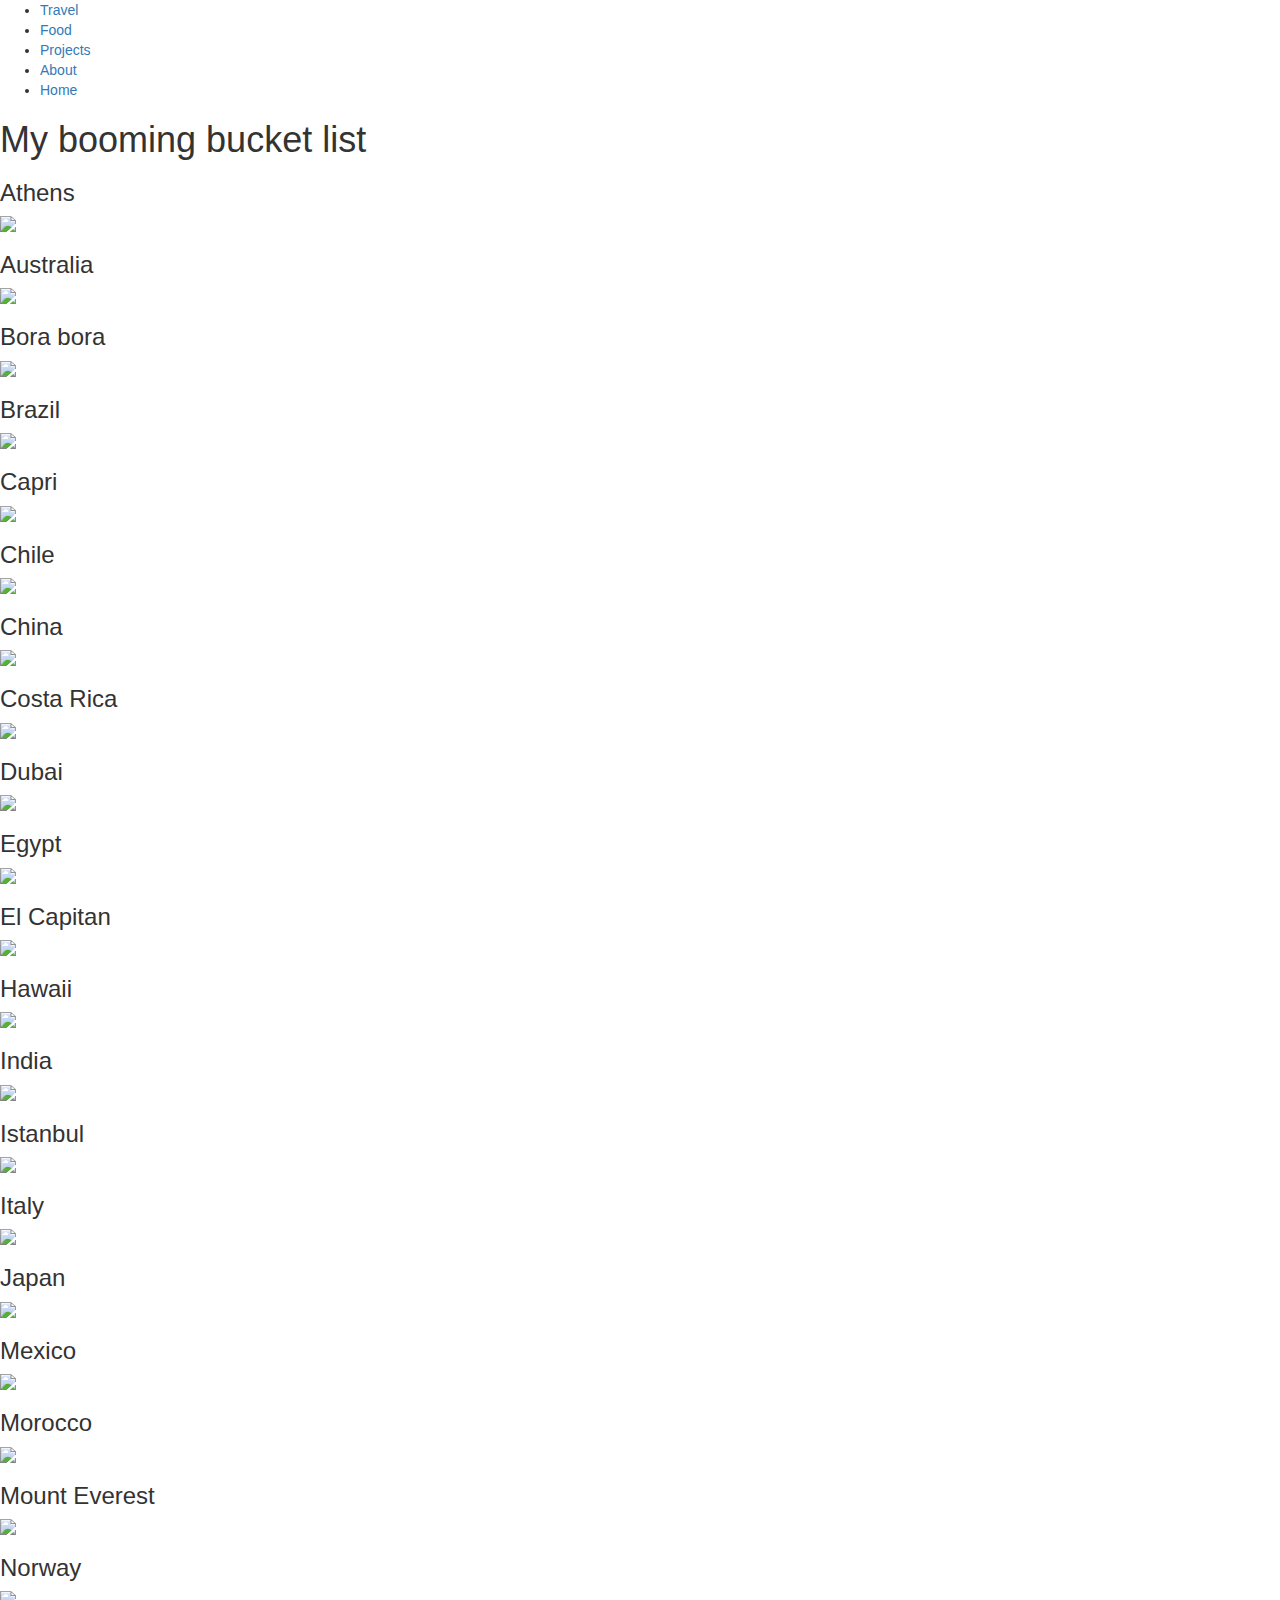
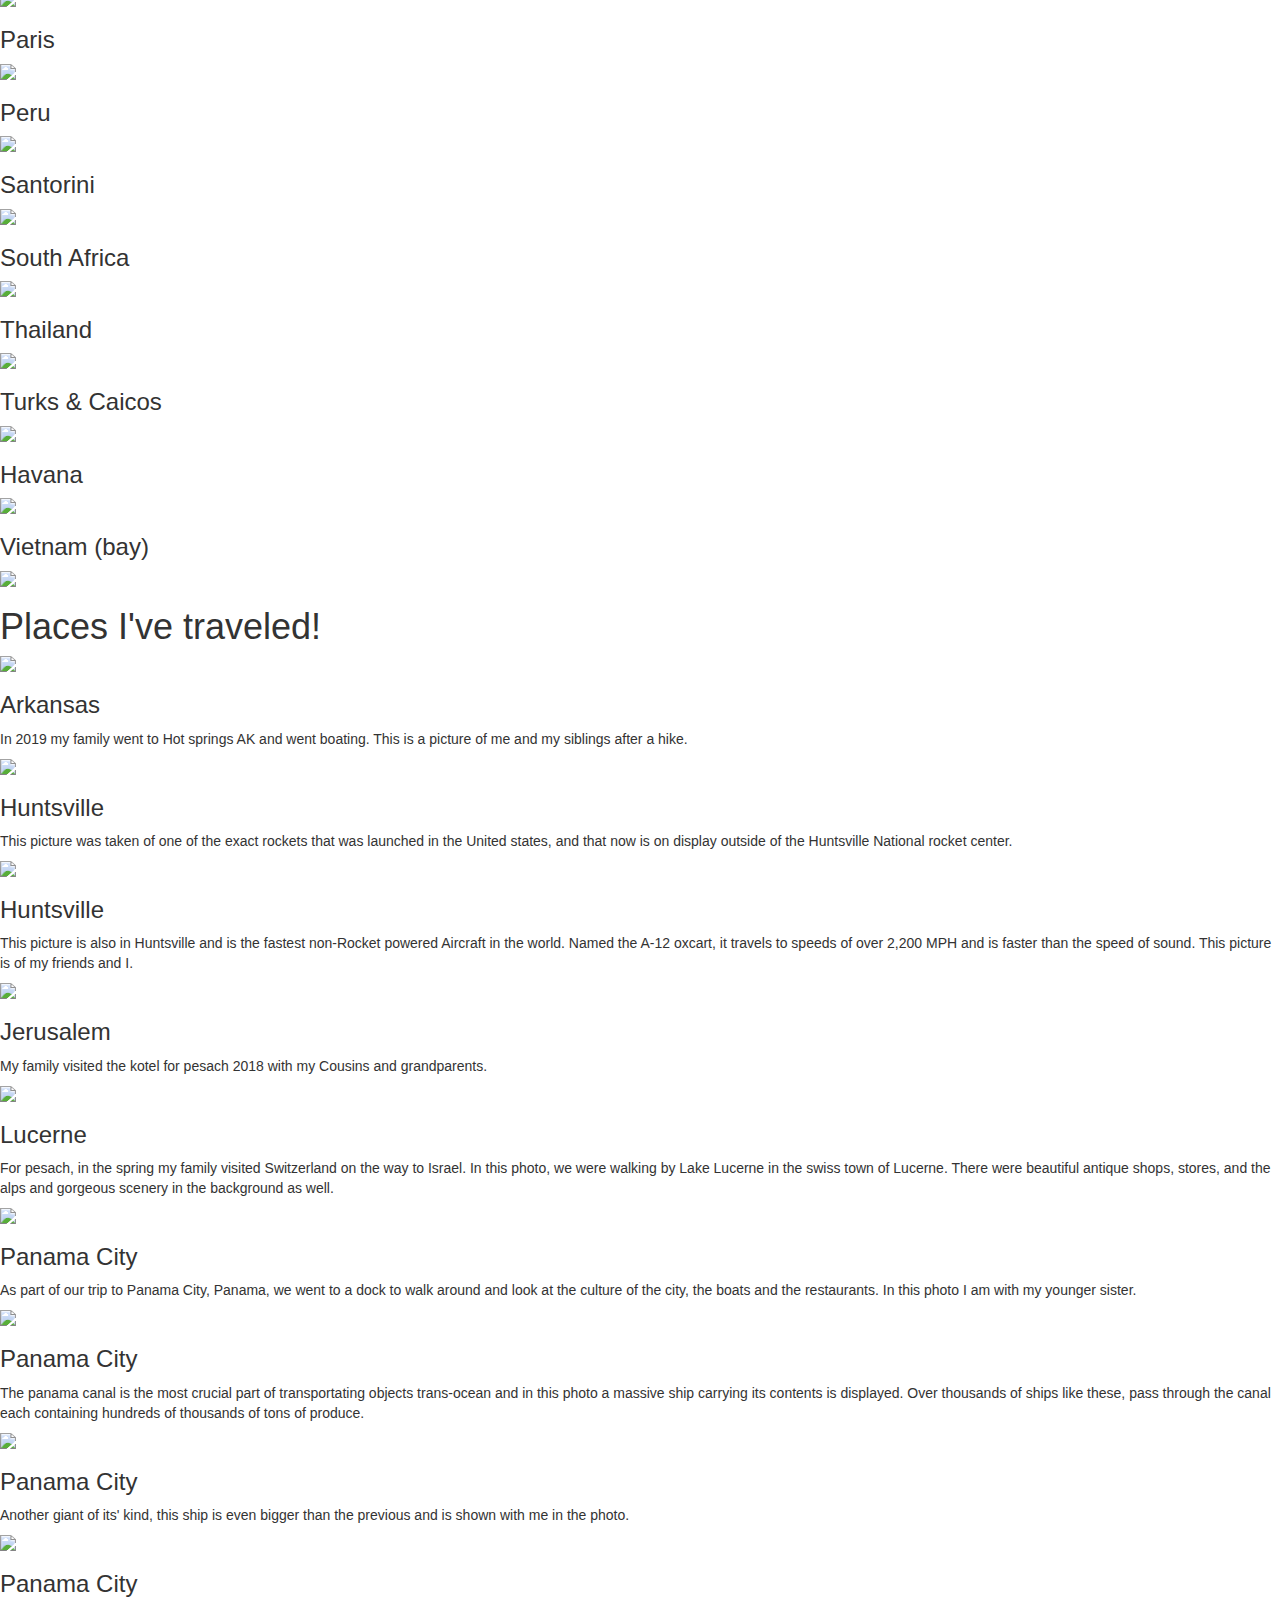
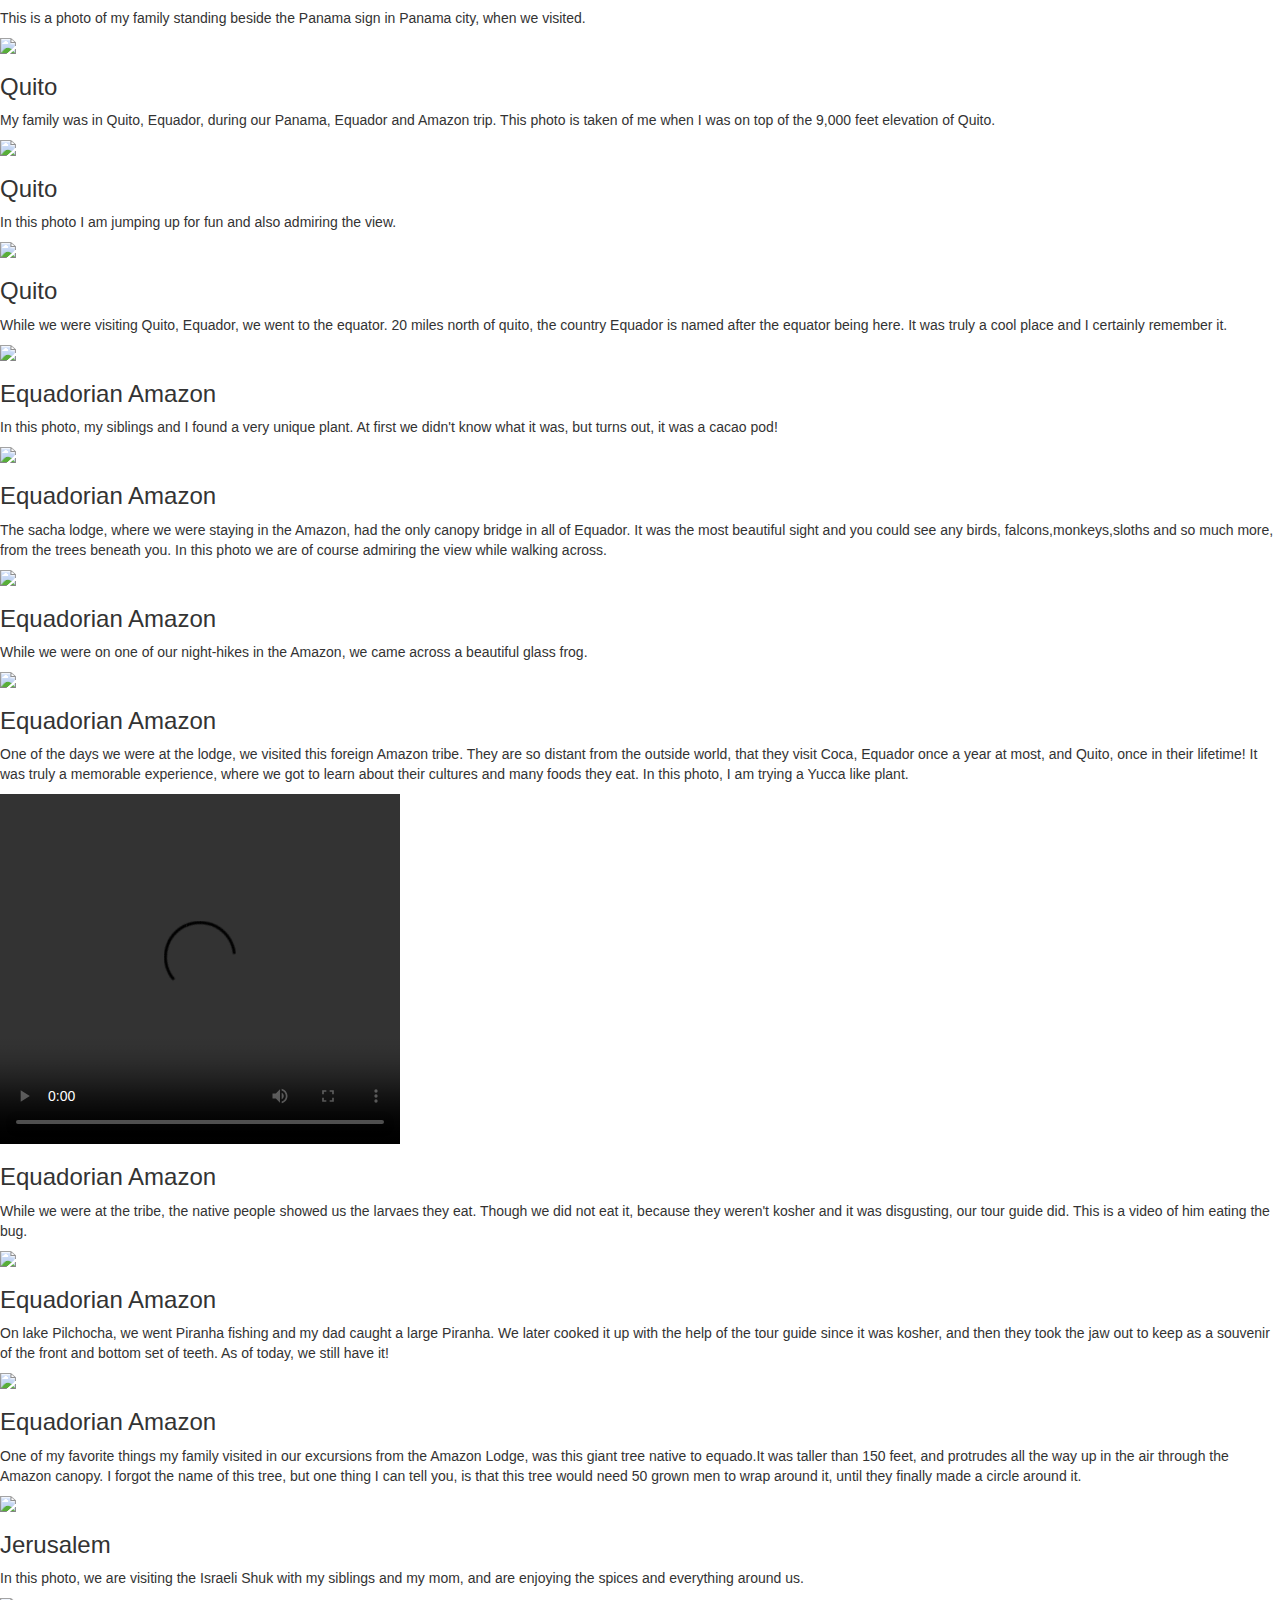
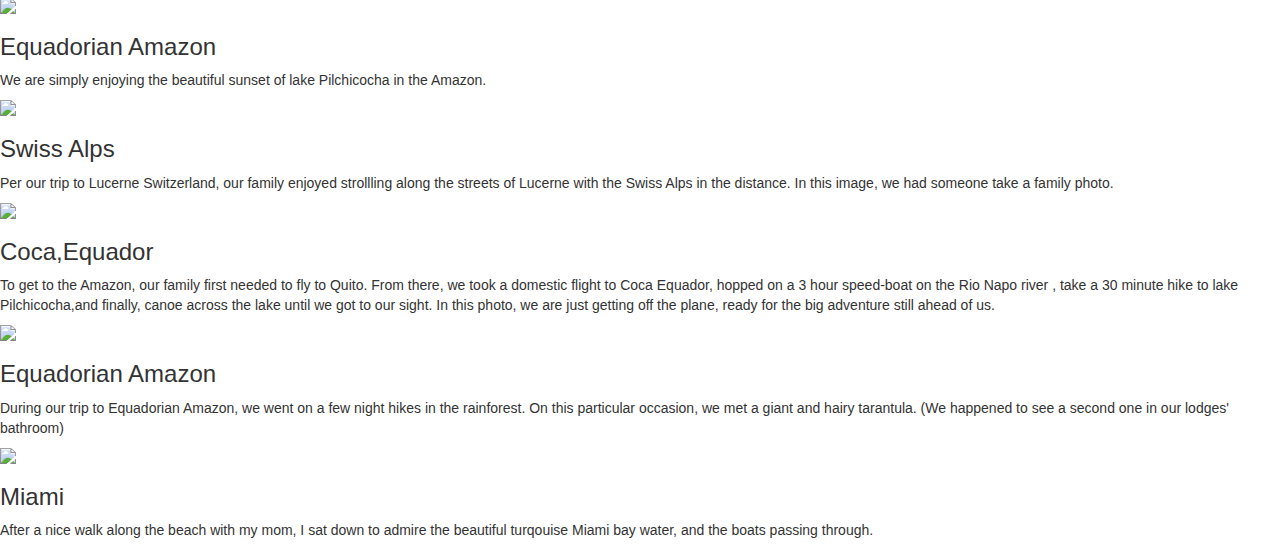
==== pages/travel.html @ 7781614e "Add files via upload" ====
<! DOCTYPE html>
<html>
<head> <title>travel</title> 

    <link rel="stylesheet" href="https://maxcdn.bootstrapcdn.com/bootstrap/3.4.1/css/bootstrap.min.css">
    <script src="https://ajax.googleapis.com/ajax/libs/jquery/3.5.1/jquery.min.js"></script>
    <script src="https://maxcdn.bootstrapcdn.com/bootstrap/3.4.1/js/bootstrap.min.js"></script>
    <link href="../css/mystyle.css" rel="stylesheet" type="text/css">
    <link rel="preconnect" href="https://fonts.gstatic.com">
    <link href="https://fonts.googleapis.com/css2?family=Patrick+Hand&display=swap" rel="stylesheet">
    <link href="https://fonts.googleapis.com/css2?family=Shadows+Into+Light&display=swap" rel="stylesheet">
</head>
<body>
    <header>
            
        <div class="nav-bar">
            <ul> 
                <li><a href="./travel.html">Travel</a></li>
                <li><a href="./food.html">Food</a></li>
                <li><a href="./projects.html">Projects</a></li>
                <li><a href="./about.html">About</a></li>
                <li><a href="../index.html">Home</a></li>

            </ul>
        </div>
     </header> 
    <div class="mytitle">
        <h1>My booming bucket list</h1>
    </div>
    
    <div class="travel-item">
        <div class="travel-sub-item">
            <h3 class="travel-title">Athens</h3>
            <img src="../img/athens.jpeg"/> 
        </div>
        <div class="travel-sub-item">
            <h3 class="travel-title">Australia</h3>
            <img src="../img/australia.jpg"/>
        </div>
    </div>
    
     
    
     <div class="travel-item">
        <div class="travel-sub-item">
            <h3 class="travel-title">Bora bora</h3>
            <img src="../img/Bora bora.jpg"/>
        </div>
        <div class="travel-sub-item">
            <h3 class="travel-title">Brazil</h3>
            <img src="../img/brazil.jpg"/>
        </div>
    </div>
    
     <div class="travel-item">
        <div class="travel-sub-item">
            <h3 class="travel-title">Capri</h3>
            <img src="../img/capri.jpg"/>
        </div>
        <div class="travel-sub-item">
            <h3 class="travel-title">Chile</h3>
            <img src="../img/chile.jpg"/>
        </div>
    </div>
    
     <div class="travel-item">
        <div class="travel-sub-item">
            <h3 class="travel-title">China</h3>
            <img src="../img/china.jpg"/>
        </div>
        <div class="travel-sub-item">
            <h3 class="travel-title">Costa Rica</h3>
            <img src="../img/costa rica.jpg"/>
        </div>
    </div>
    
     <div class="travel-item">
        <div class="travel-sub-item">
            <h3 class="travel-title">Dubai</h3>
            <img src="../img/dubai.jpg"/>
        </div>
        <div class="travel-sub-item">
            <h3 class="travel-title">Egypt</h3>
            <img src="../img/egypt.jpeg"/>
        </div>
    </div>
    
     <div class="travel-item">
        <div class="travel-sub-item">
            <h3 class="travel-title">El Capitan</h3>
            <img src="../img/el capitan.jpg"/>
        </div>
        <div class="travel-sub-item">
            <h3 class="travel-title">Hawaii</h3>
            <img src="../img/hawaii.jpeg"/>
        </div>
    </div>
    
     <div class="travel-item">
        <div class="travel-sub-item">
            <h3 class="travel-title">India</h3>
            <img src="../img/india.jpg"/>
        </div>
        <div class="travel-sub-item">
            <h3 class="travel-title">Istanbul</h3>
            <img src="../img/istanbul.jpg"/>
        </div>
    </div>
    
     <div class="travel-item">
        <div class="travel-sub-item">
            <h3 class="travel-title">Italy</h3>
            <img src="../img/italy.jpg"/>
        </div>
        <div class="travel-sub-item">
            <h3 class="travel-title">Japan</h3>
            <img src="../img/japan.jpg"/>
        </div>
    </div>
    
     <div class="travel-item">
        <div class="travel-sub-item">
            <h3 class="travel-title">Mexico</h3>
            <img src="../img/mexico.jpeg"/>
        </div>
        <div class="travel-sub-item">
            <h3 class="travel-title">Morocco</h3>
            <img src="../img/morocco.jpg"/>
        </div>
    </div>
    
     <div class="travel-item">
        <div class="travel-sub-item">
            <h3 class="travel-title">Mount Everest</h3>
            <img src="../img/Mounteverest.jpg"/>
        </div>
        <div class="travel-sub-item">
            <h3 class="travel-title">Norway</h3>
            <img src="../img/norway.jpeg"/>
        </div>
    </div>
    
    
     <div class="travel-item">
        <div class="travel-sub-item">
            <h3 class="travel-title">Paris</h3>
            <img src="../img/paris.jpg"/>
        </div>
        <div class="travel-sub-item">
            <h3 class="travel-title">Peru</h3>
            <img src="../img/peru.jpeg"/>
        </div>
    </div>
    
     <div class="travel-item">
        <div class="travel-sub-item">
            <h3 class="travel-title">Santorini</h3>
            <img src="../img/santorini.jpg"/>
        </div>
        <div class="travel-sub-item">
            <h3 class="travel-title">South Africa</h3>
            <img src="../img/south africa.jpg"/>
        </div>
    </div>
    
    
     <div class="travel-item">
        <div class="travel-sub-item">
            <h3 class="travel-title">Thailand</h3>
            <img src="../img/thailand.jpg"/>
        </div>
        <div class="travel-sub-item">
            <h3 class="travel-title">Turks & Caicos</h3>
            <img src="../img/turksandcaicos.jpg"/>
        </div>
    </div>
    
     <div class="travel-item">
        <div class="travel-sub-item">
            <h3 class="travel-title">Havana</h3>
            <img src="../img/havana.jpg"/>
        </div>
        <div class="travel-sub-item">
            <h3 class="travel-title">Vietnam (bay)</h3>
            <img src="../img/vietnam bay.jpg"/>
        </div>
    </div>
    <div class= "mytitle">
        <h1>Places I've traveled!</h1>
    </div>
    <div class="visited-item">
        <img src="../img/hotsprings.jpg"/>
        <h3 class="visited-title" style="left: 71%;">Arkansas</h3>
        <p class="visited-description">In 2019 my family went to Hot springs AK and went boating. This is a picture of me and my siblings after a hike.</p>
        
    </div>
    <div class="visited-item">
        <img src="../img/huntsville.jpg"/>
        <h3 class="visited-title">Huntsville</h3>
        <p class="visited-description">This picture was taken of one of the exact rockets that was launched in the United states, and that now is on display outside of the Huntsville National rocket center.</p>
        
    </div>
     <div class="visited-item">
        <img src="../img/huntsville2.jpg"/>
        <h3 class="visited-title" style="left: 71%;">Huntsville</h3>
        <p class="visited-description">This picture is also in Huntsville and is the fastest non-Rocket powered Aircraft in the world. Named the A-12 oxcart, it travels to speeds of over 2,200 MPH and is faster than the speed of sound. This picture is of my friends and I.   </p>
        
    </div>
    <div class="visited-item">
        <img src="../img/kotel.jpg"/>
        <h3 class="visited-title" style="left: 71%;">Jerusalem</h3>
        <p class="visited-description">My family visited the kotel for pesach 2018 with my Cousins and grandparents. </p>
        
    </div>
     <div class="visited-item">
        <img src="../img/lakelucerne.jpg"/>
        <h3 class="visited-title" style="left: 73.5%;">Lucerne</h3>
        <p class="visited-description">For pesach, in the spring my family visited Switzerland on the way to Israel. In this photo, we were walking by Lake Lucerne in the swiss town of Lucerne. There were beautiful antique shops, stores, and the alps and gorgeous scenery in the background as well.</p>
        
    </div>
    <div class="visited-item">
        <img src="../img/panama.jpg"/>
        <h3 class="visited-title" style="left: 69.5%;">Panama City</h3>
        <p class="visited-description">As part of our trip to Panama City, Panama, we went to a dock to walk around and look at the culture of the city, the boats and the restaurants. In this photo I am with my younger sister. </p>
        
    </div>
     <div class="visited-item">
        <img src="../img/panamacanal.jpg"/>
        <h3 class="visited-title">Panama City</h3>
        <p class="visited-description">The panama canal is the most crucial part of transportating objects trans-ocean and in this photo a massive ship carrying its contents is displayed. Over thousands of ships like these, pass through the canal each containing hundreds of thousands of tons of produce.</p>
        
    </div>
    <div class="visited-item">
        <img src="../img/panamacanal1.jpg"/>
        <h3 class="visited-title" style="left: 71%;">Panama City</h3>
        <p class="visited-description">Another giant of its' kind, this ship is even bigger than the previous and is shown with me in the photo.</p>
        
    </div>
     
    <div class="visited-item">
        <img src="../img/panamasign.jpg"/>
        <h3 class="visited-title" style="left: 70%;">Panama City</h3>
        <p class="visited-description">This is a photo of my family standing beside the Panama sign in Panama city,  when we visited.</p>
        
    </div>
     <div class="visited-item">
        <img src="../img/quito1.jpg"/>
        <h3 class="visited-title" style="left: 64%;">Quito</h3>
        <p class="visited-description">My family was in Quito, Equador, during our Panama, Equador and Amazon trip. This photo is taken of me when I was on top of the 9,000 feet elevation of Quito.  </p>
        
    </div>
    <div class="visited-item">
        <img src="../img/quito2.jpg"/>
        <h3 class="visited-title" style="left: 72%;">Quito</h3>
        <p class="visited-description">In this photo I am jumping up for fun and also admiring the view. </p>
        
    </div>
     <div class="visited-item">
        <img src="../img/quitoequador.jpg"/>
        <h3 class="visited-title"  style= "left: 64%; top: 20%;">Quito</h3>
        <p class="visited-description">While we were visiting Quito, Equador, we went to the equator. 20 miles north of quito, the country Equador is named after the equator being here. It was truly a cool place and I certainly remember it.   </p>
        
    </div>
    <div class="visited-item">
        <img src="../img/sachalodge.jpg"/>
        <h3 class="visited-title" style="left: 54%;">Equadorian Amazon</h3>
        <p class="visited-description">In this photo, my siblings and I found a very unique plant. At first we didn't know what it was, but turns out, it was a cacao pod!</p>
        
    </div>
     <div class="visited-item">
        <img src="../img/sachalodge200.jpg"/>
        <h3 class="visited-title"style="left: 63.5%;">Equadorian Amazon</h3>
        <p class="visited-description">The sacha lodge, where we were staying in the Amazon, had the only canopy bridge in all of Equador. It was the most beautiful sight and you could see any birds, falcons,monkeys,sloths and so much more, from the trees beneath you. In this photo we are of course admiring the view while walking across.</p>
        
    </div>
    <div class="visited-item">
        <img src="../img/sachalodge1.jpg"/>
        <h3 class="visited-title" style= "left: 58%;">Equadorian Amazon</h3>
        <p class="visited-description">While we were on one of our night-hikes in the Amazon, we came across a beautiful glass frog.</p>
        
    </div>
     <div class="visited-item">
        <img src="../img/sachalodge2.jpg"/>
        <h3 class="visited-title" style="left: 51%;">Equadorian Amazon</h3>
        <p class="visited-description">One of the days we were at the lodge, we visited this foreign Amazon tribe. They are so distant from the outside world, that they visit Coca, Equador once a year at most, and Quito, once in their lifetime! It was truly a memorable experience, where we got to learn about their cultures and many foods they eat. In this photo, I am trying a Yucca like plant.</p>
         
        
    </div>
    <div class="visited-item">
       <video width="500" height="350" controls style="padding-right: 100px;">
          <source src="../img/bug.mp4" type="video/mp4" >
        </video>
        <h3 class="visited-title-video" style="left: 47%;">Equadorian Amazon</h3>
        <p class="visited-description-video">While we were at the tribe, the native people showed us the larvaes they eat. Though we did not eat it, because they weren't kosher and it was disgusting, our tour guide did. This is a video of him eating the bug. </p>
         
        
    </div>
    <div class="visited-item">
        <img src="../img/sachalodge3.jpg"/>
        <h3 class="visited-title" style="left: 51%;">Equadorian Amazon</h3>
        <p class="visited-description">On lake Pilchocha, we went Piranha fishing and my dad caught a large Piranha. We later cooked it up with the help of the tour guide since it was kosher, and then they took the jaw out to keep as a souvenir of the front and bottom set of teeth. As of today, we still have it! </p>
        
    </div>
    
    <div class="visited-item">
        <img src="../img/sachalodge4.jpg"/>
        <h3 class="visited-title" style="left: 63%; top: 20%;">Equadorian Amazon</h3>
        <p class="visited-description"> One of my favorite things my family visited in our excursions from the Amazon Lodge, was this giant tree native to equado.It was taller than 150 feet, and protrudes all the way up in the air through the Amazon canopy. I forgot the name of this tree, but one thing I can tell you, is that this tree would need 50 grown men  to wrap around it, until they finally made a circle around it. </p>
        
    </div>
     <div class="visited-item">
        <img src="../img/shuk.jpg"/>
        <h3 class="visited-title">Jerusalem</h3>
        <p class="visited-description">In this photo, we are visiting the Israeli Shuk with my siblings and my mom, and are enjoying the spices and everything around us.</p>
        
    </div>
    
    <div class="visited-item">
        <img src="../img/sunset.jpg"/>
        <h3 class="visited-title">Equadorian Amazon</h3>
        <p class="visited-description">We are simply enjoying the beautiful sunset of lake Pilchicocha in the Amazon. </p>
        
    </div>
    
   
        
   
     <div class="visited-item">
        <img src="../img/swtizerland1.jpg"/>
        <h3 class="visited-title">Swiss Alps</h3>
        <p class="visited-description">Per our trip to Lucerne Switzerland, our family enjoyed strollling along the streets of Lucerne with the Swiss Alps in the distance. In this image, we had someone take a family photo.</p>
        
    </div>
    
    <div class="visited-item">
        <img src="../img/tameplane.jpg"/>
        <h3 class="visited-title" style="left: 68%; top: 20%;" >Coca,Equador</h3>
        <p class="visited-description">To get to the Amazon, our family first needed to fly to Quito. From there, we took a domestic flight to Coca Equador, hopped on a 3 hour speed-boat on the Rio Napo river , take a 30 minute hike to lake Pilchicocha,and finally, canoe across the lake until we got to our sight. In this photo, we are just getting off the plane, ready for the big adventure still ahead of us. </p>
        
    </div>
    
    <div class="visited-item">
        <img src="../img/tarantula.jpg"/>
        <h3 class="visited-title" style="left: 52%; ">Equadorian Amazon</h3>
        <p class="visited-description">During our trip to Equadorian Amazon, we went on a few night hikes in the rainforest. On this particular occasion, we met a giant and hairy tarantula. (We happened to see a second one in our lodges' bathroom) </p>
        
    </div>
        <div class="visited-item">
        <img src="../img/miami bay.png"/>
        <h3 class="visited-title" style="left: 65%;" >Miami</h3>
        <p class="visited-description">After a nice walk along the beach with my mom, I sat down to admire the beautiful turqouise Miami bay water, and the boats passing through.</p>
        
    </div>
    
           
        
                          
    
        
    
</body>
</html>
---- css/mystyle.css ----

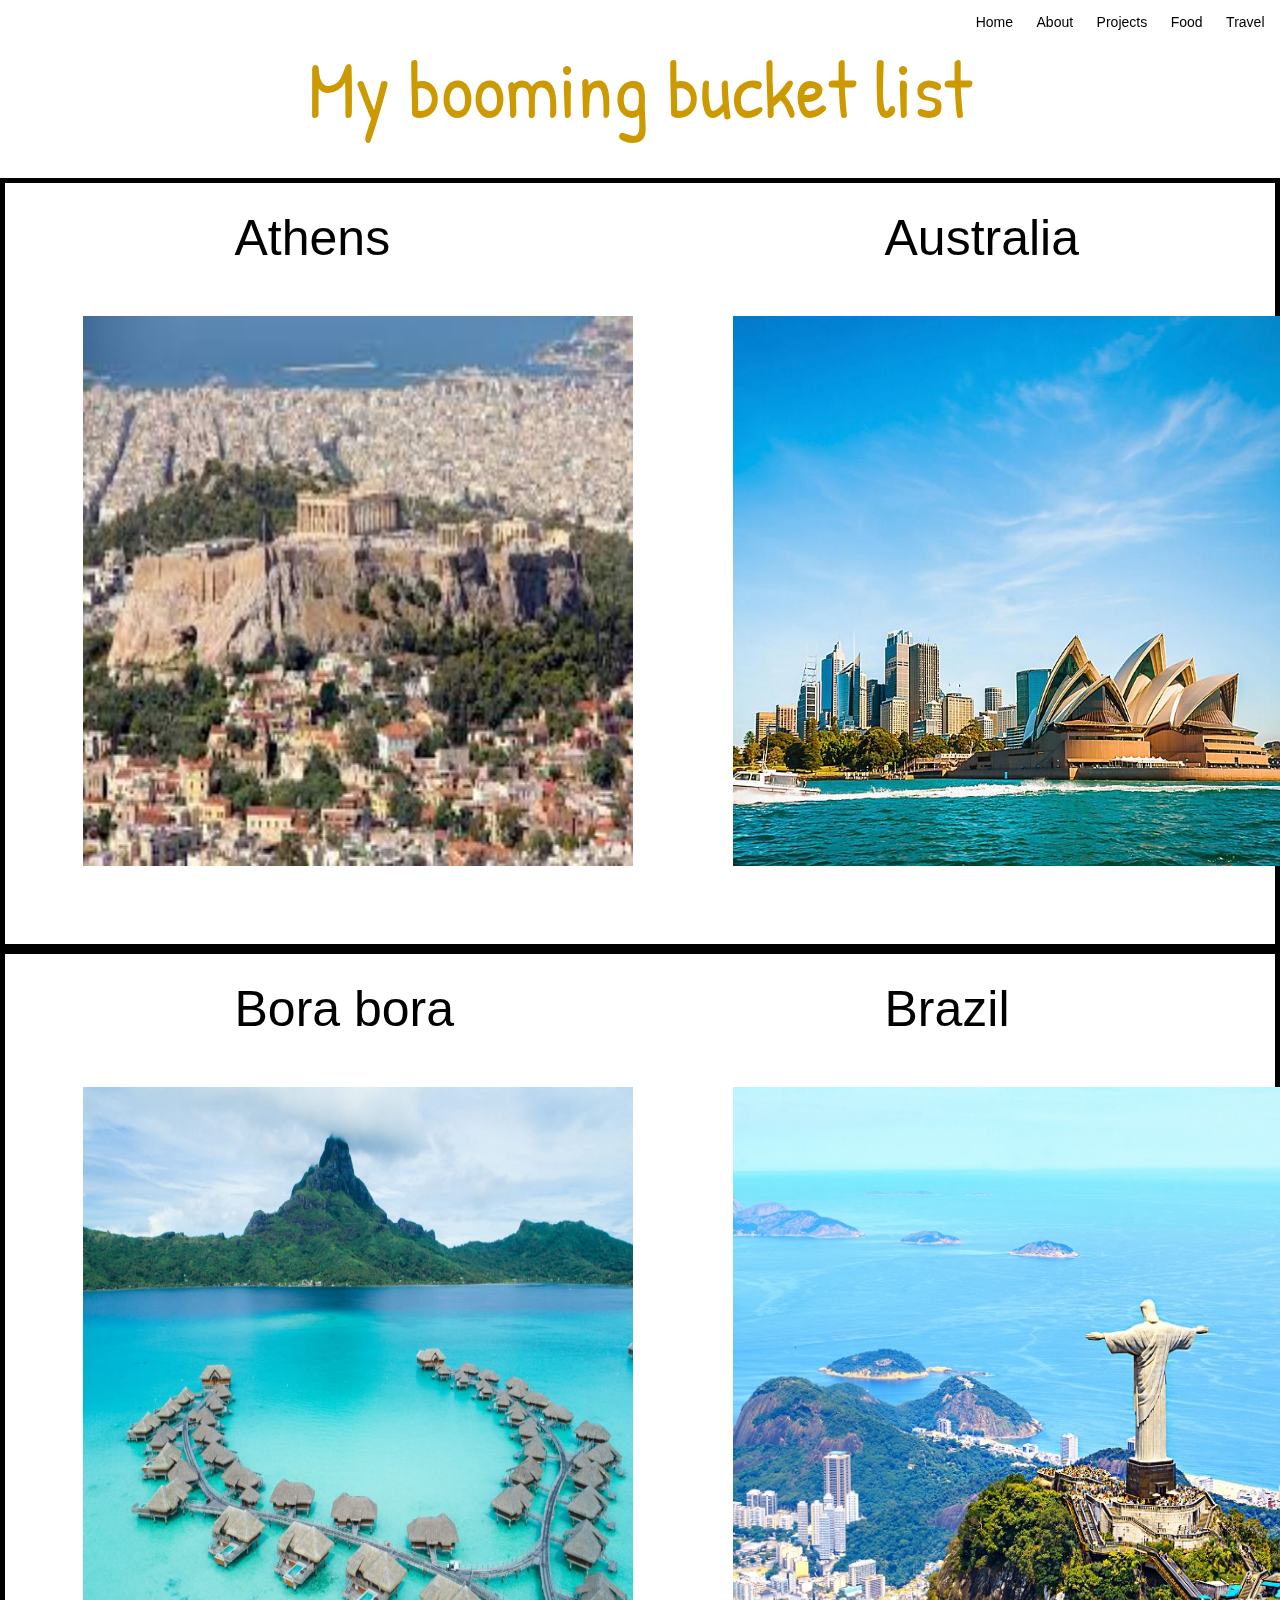
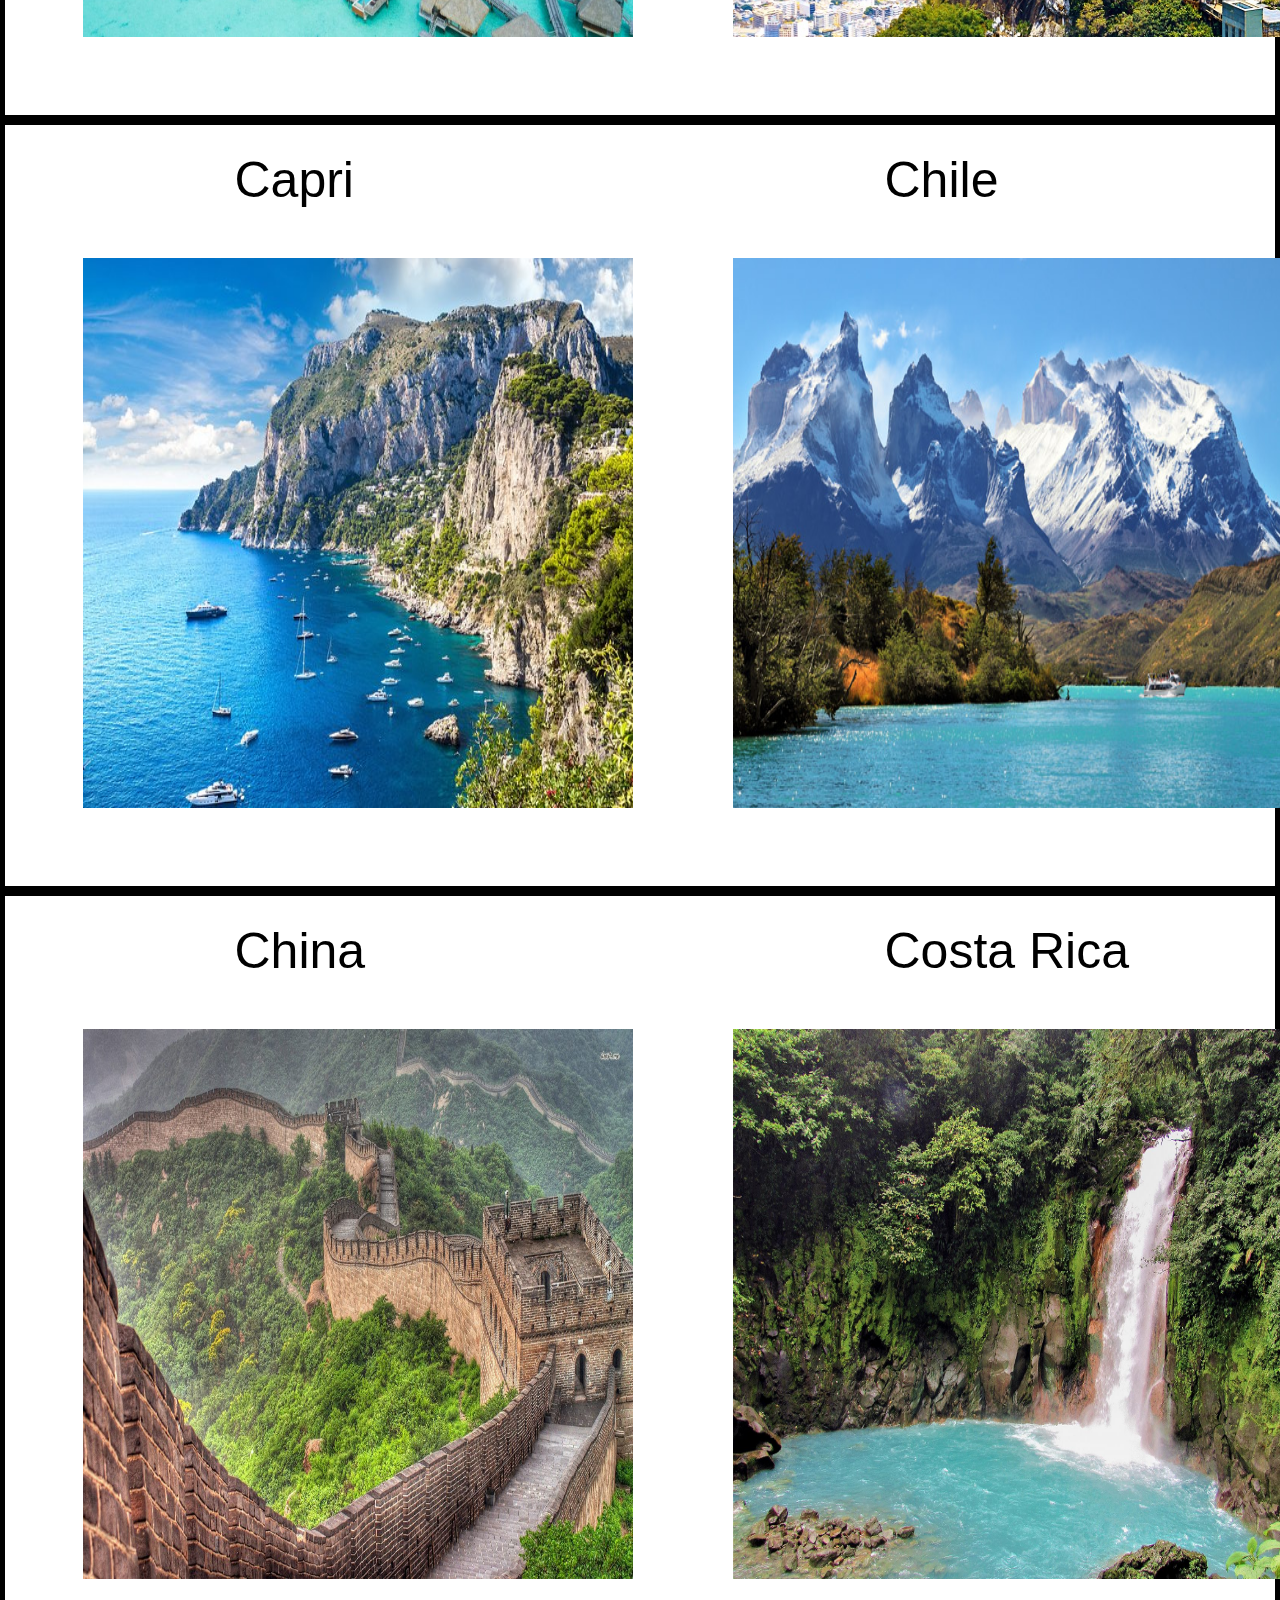
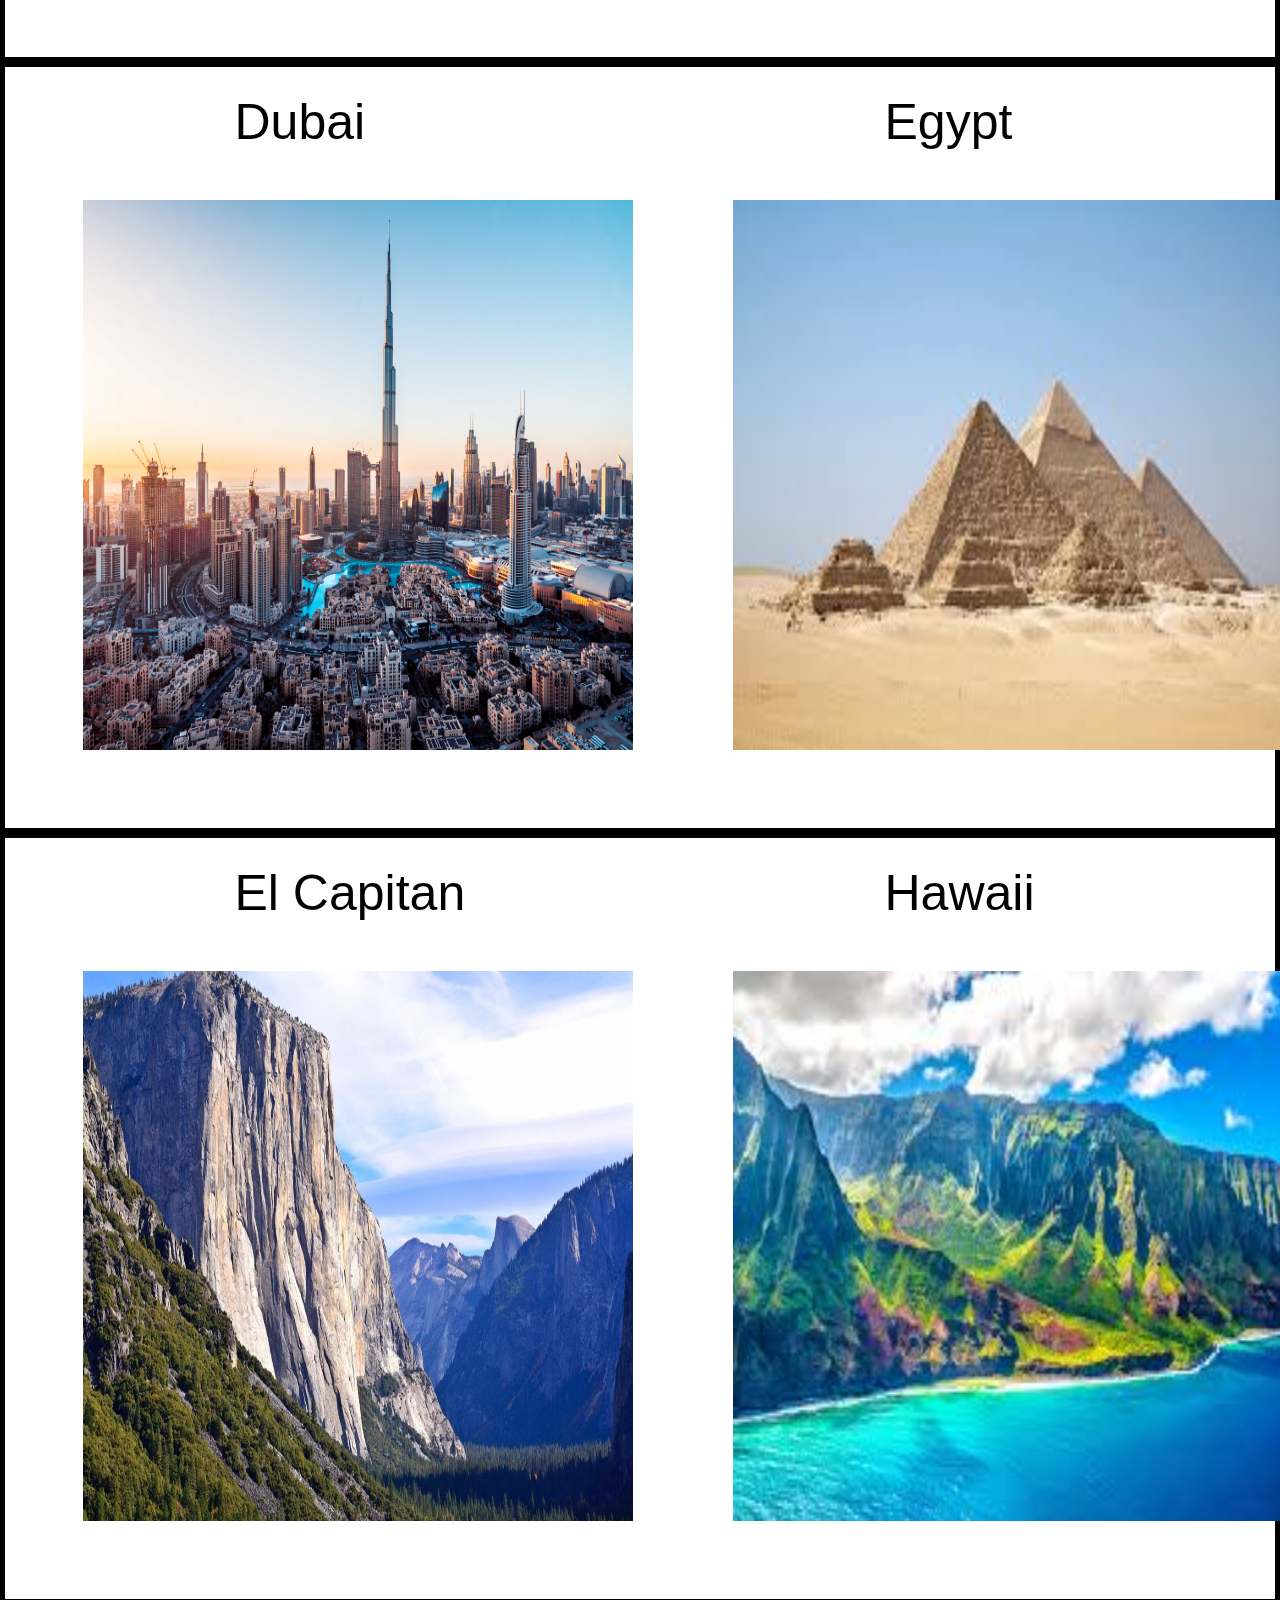
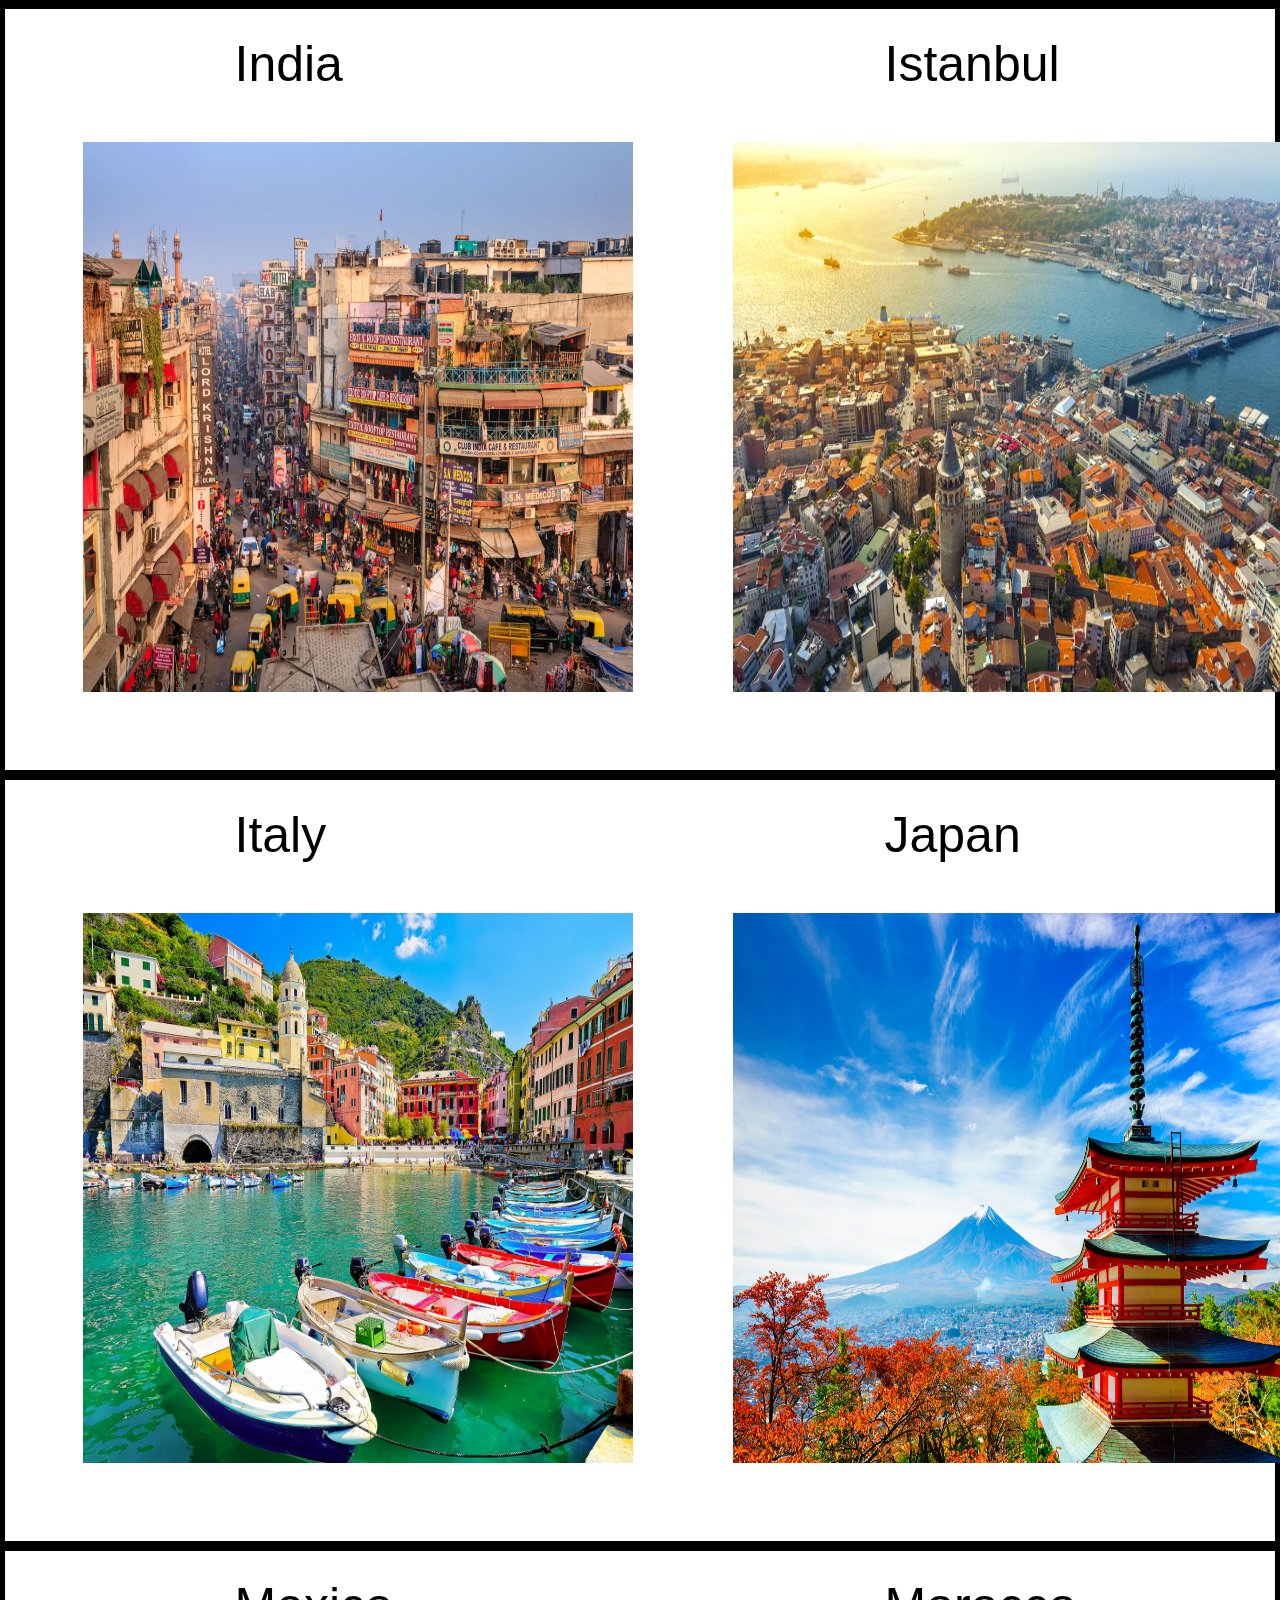
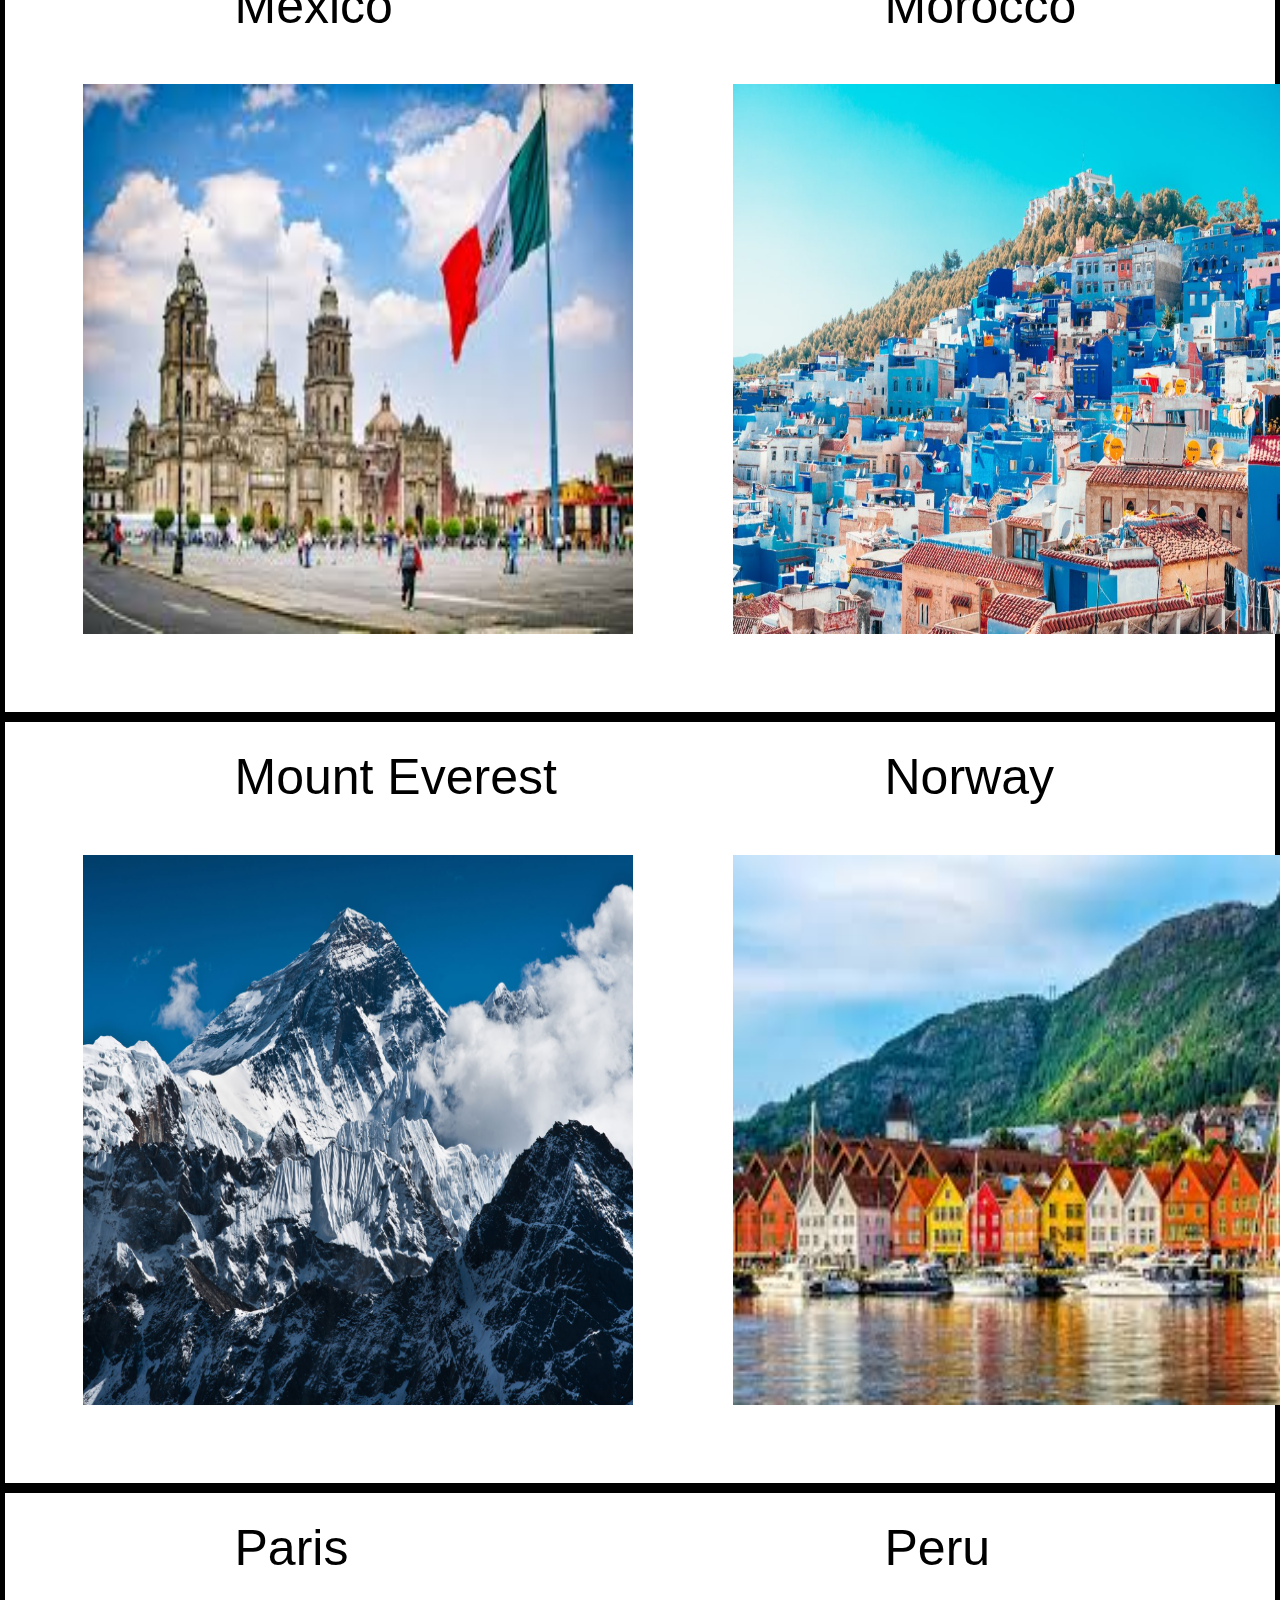
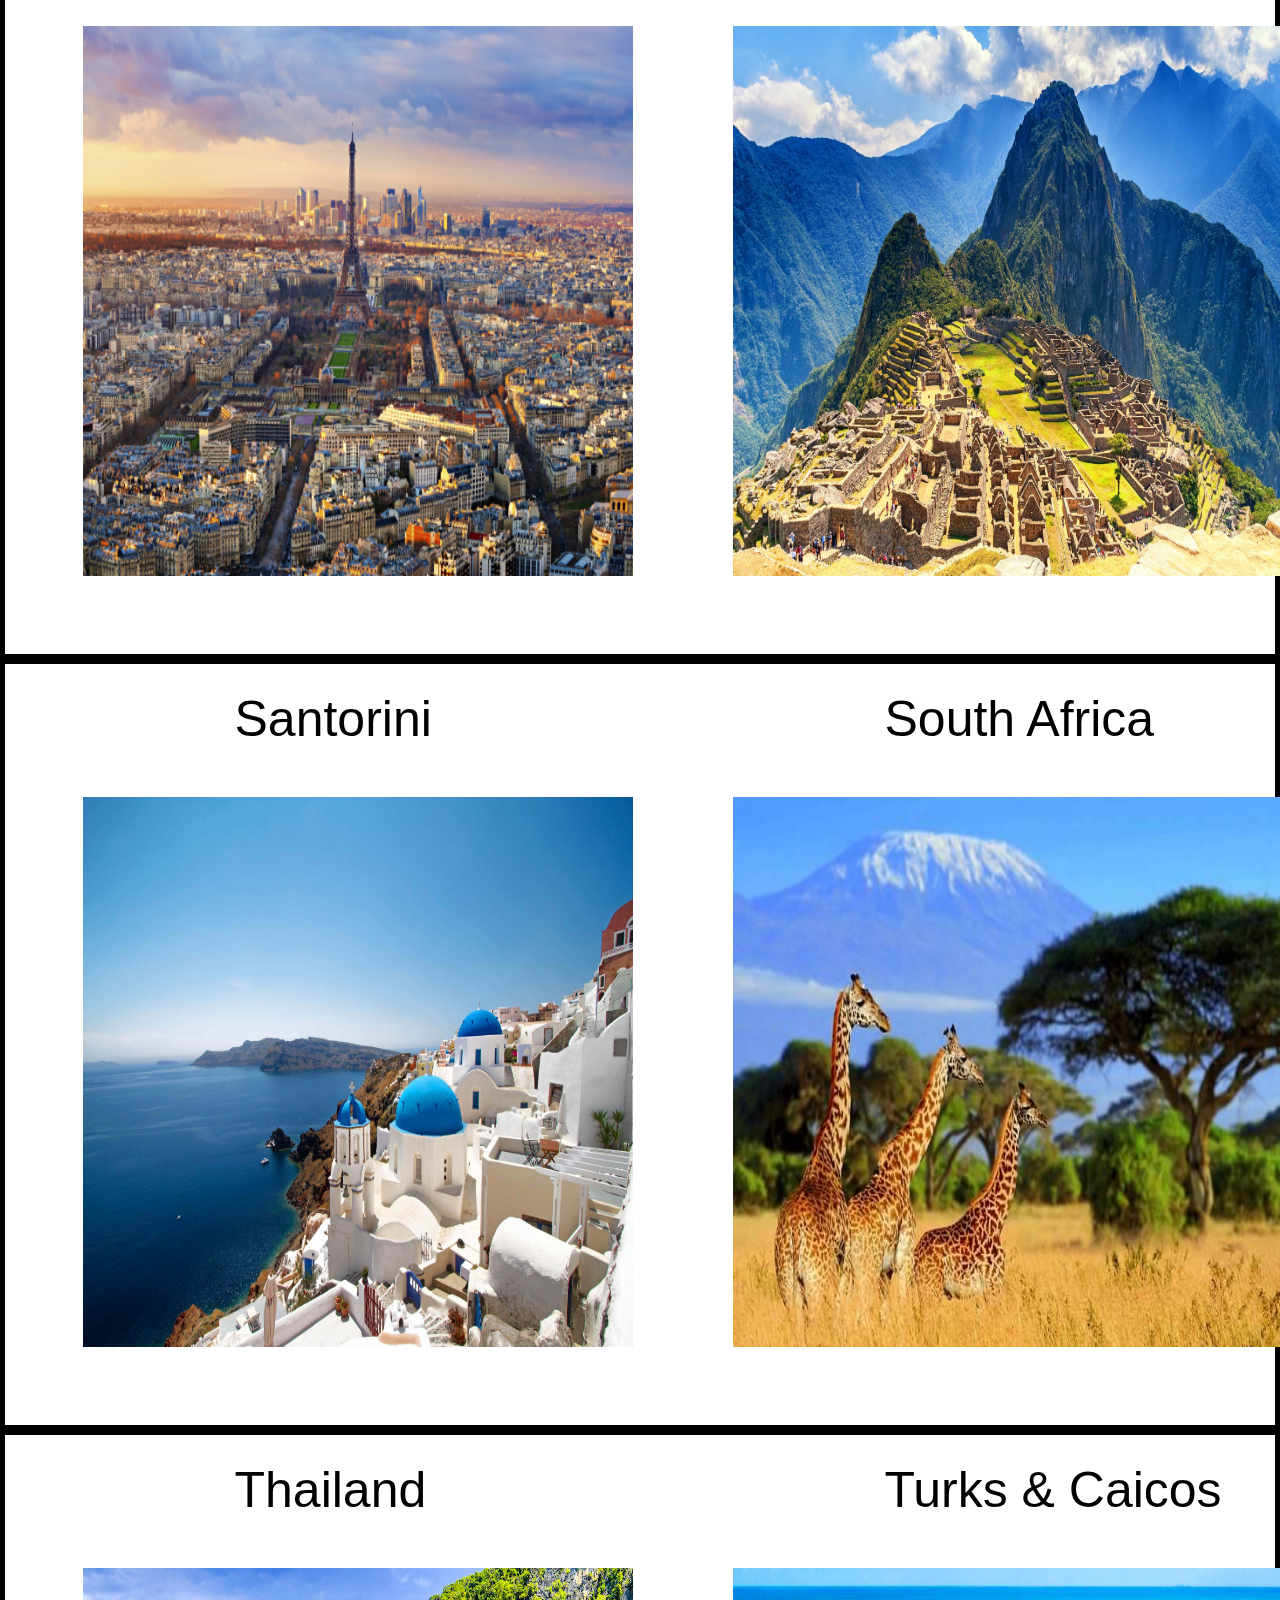
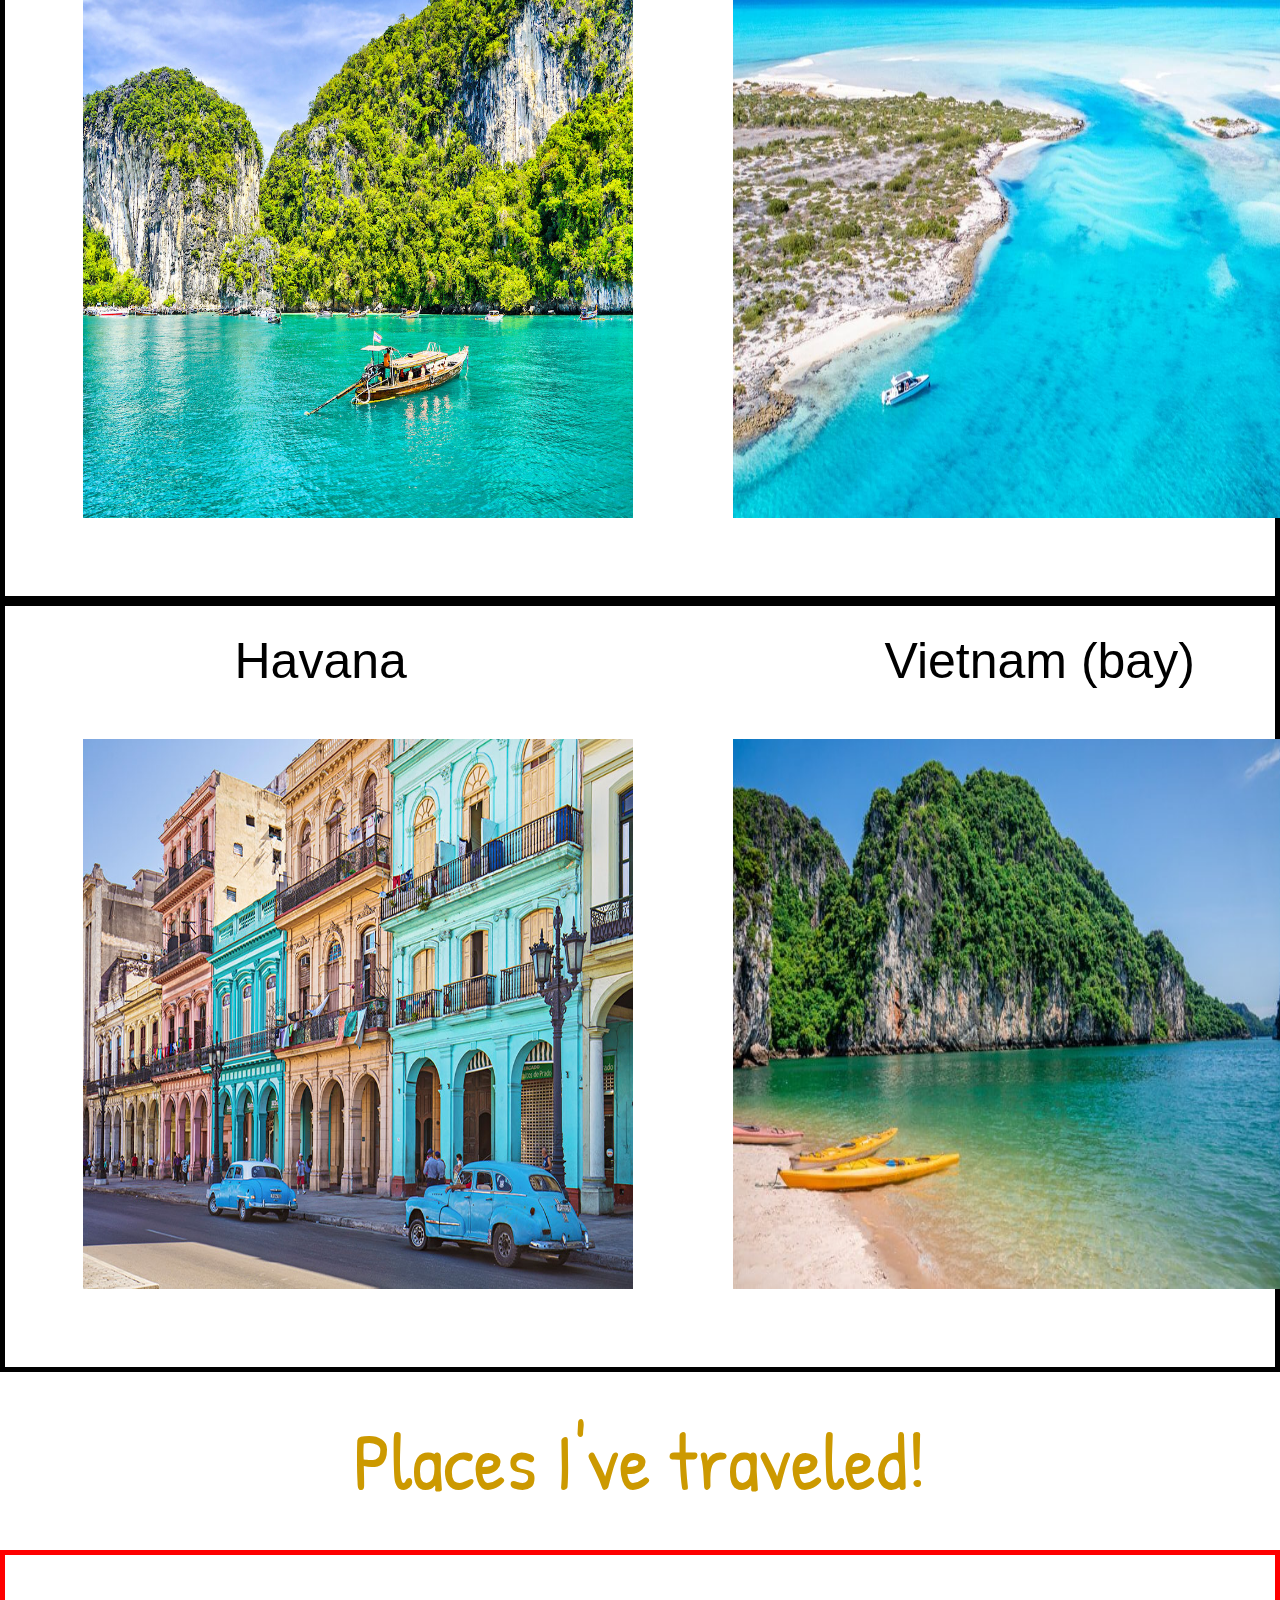
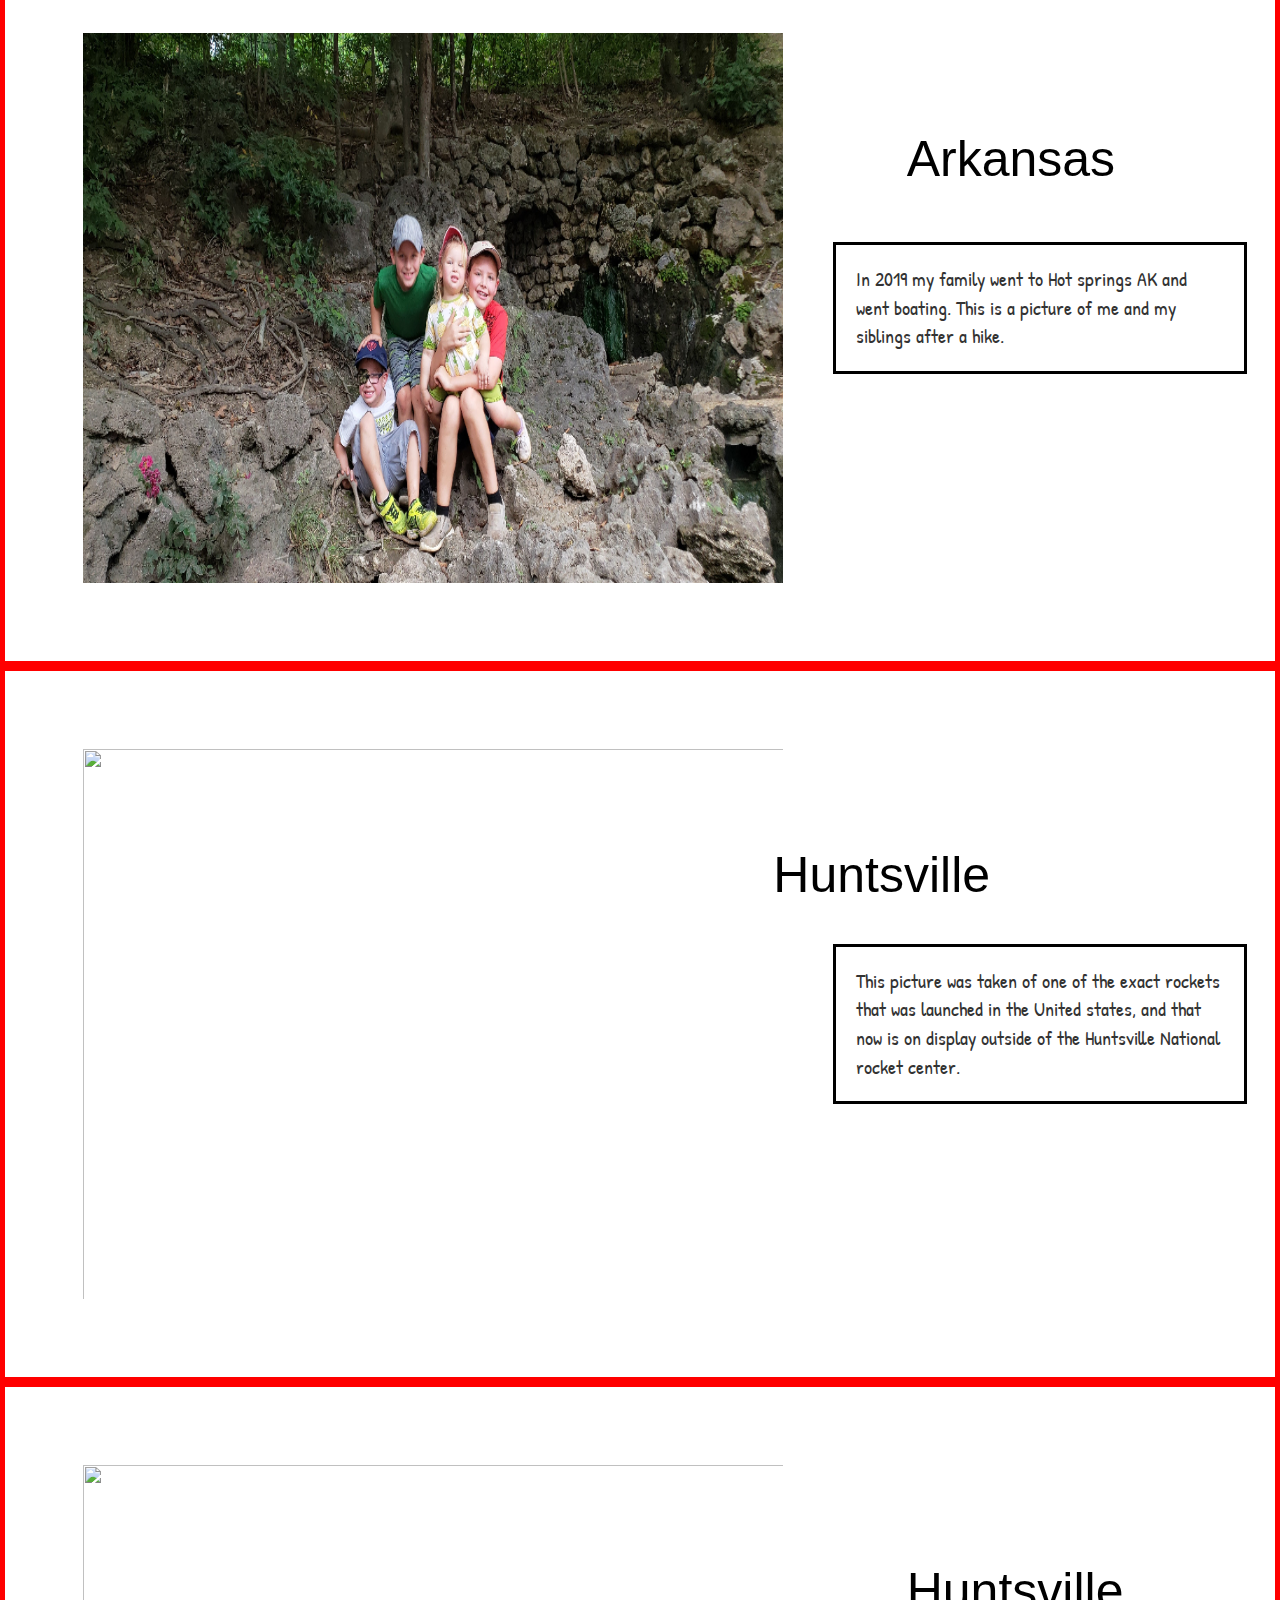
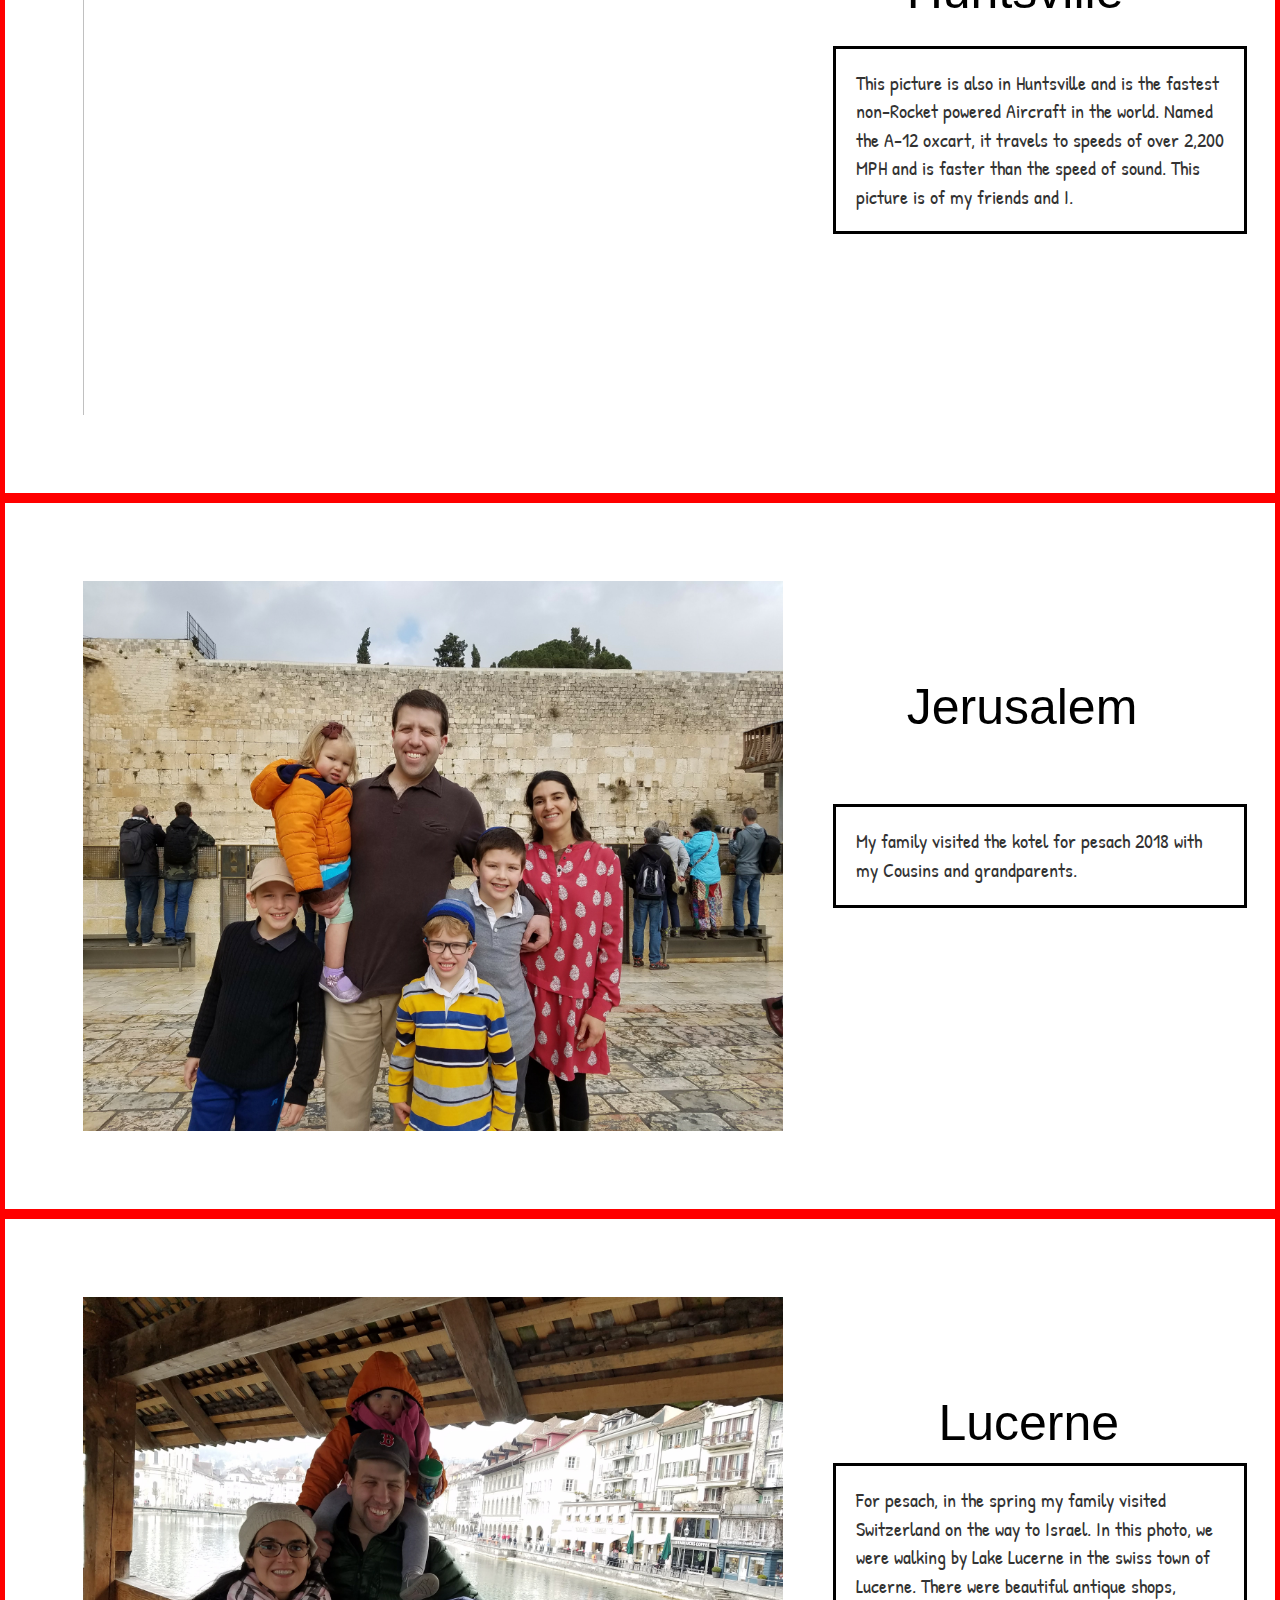
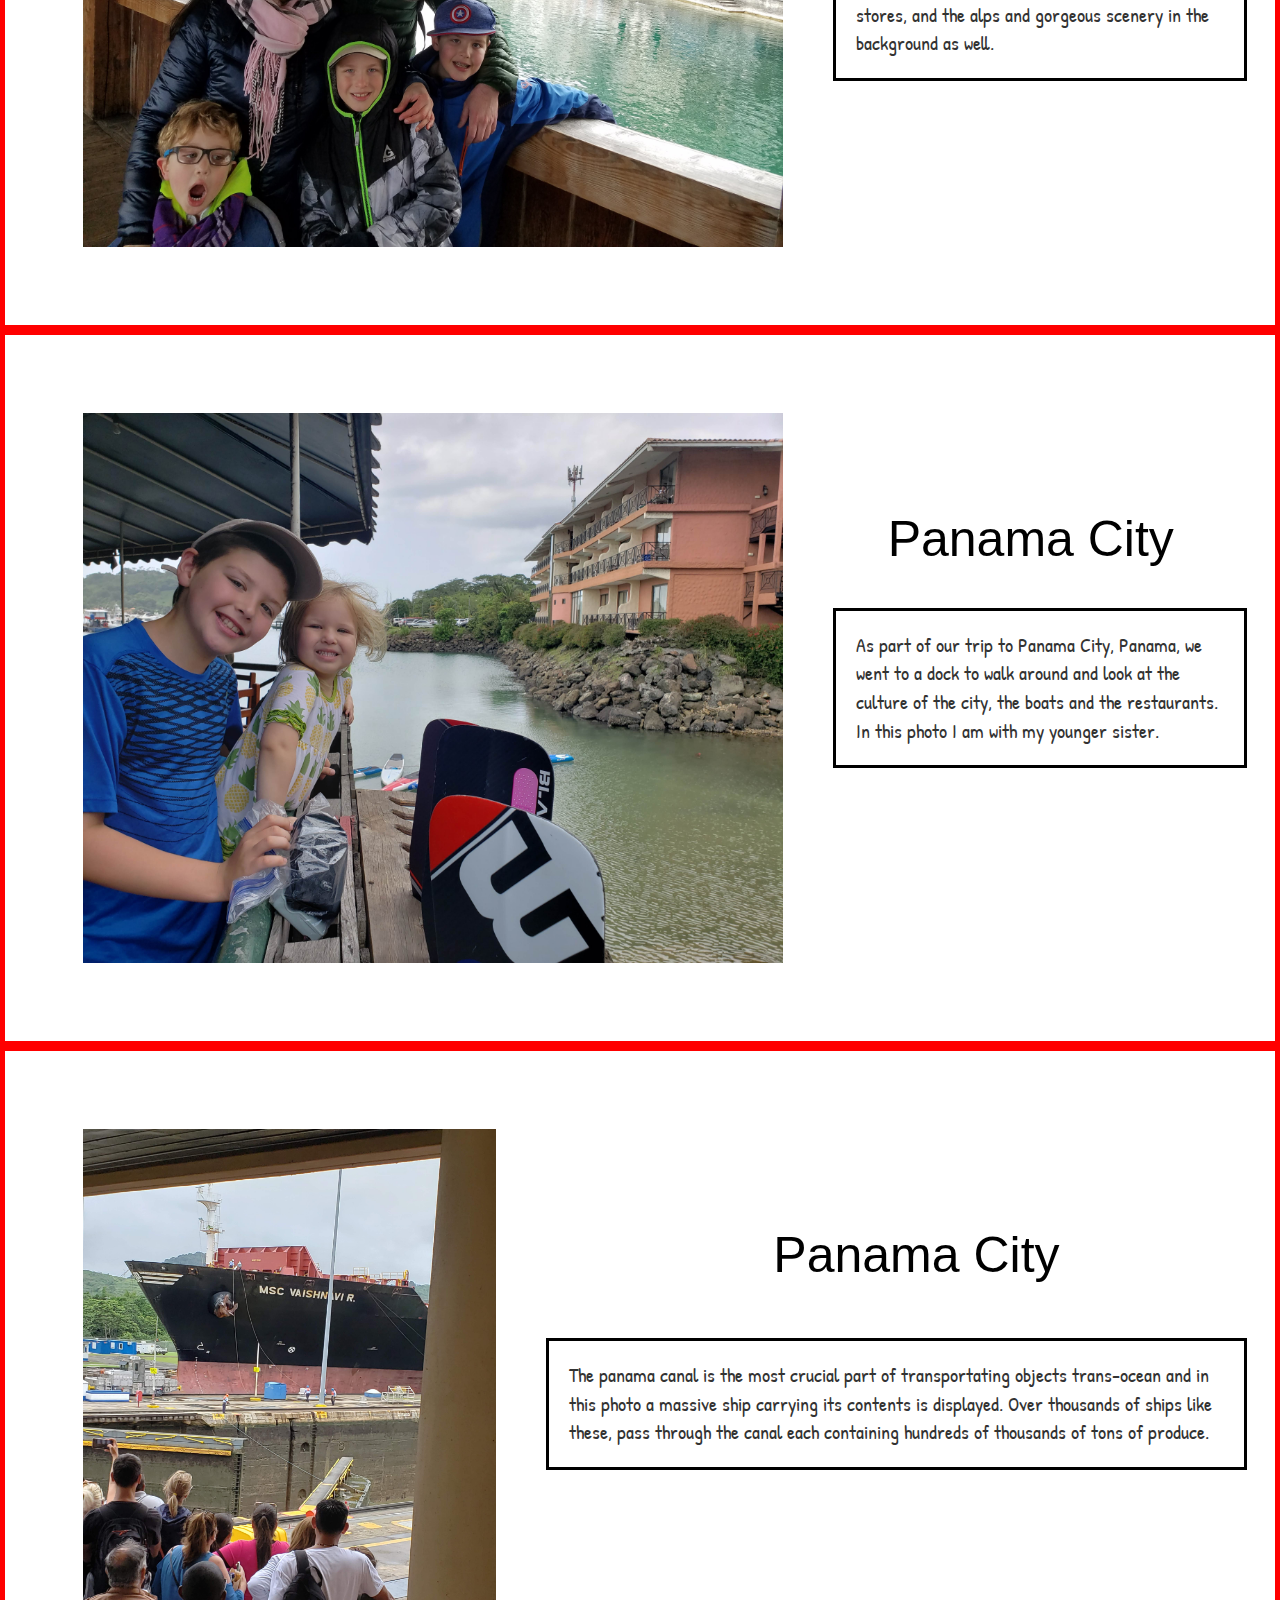
==== commit 81c88443: "Update travel.html" ====
--- a/pages/travel.html
+++ b/pages/travel.html
@@ -290,7 +290,7 @@
        <video width="500" height="350" controls style="padding-right: 100px;">
           <source src="../img/bug.mp4" type="video/mp4" >
         </video>
-        <h3 class="visited-title-video" style="left: 47%;">Equadorian Amazon</h3>
+        <h3 class="visited-title-video" style="left: 37%;">Equadorian Amazon</h3>
         <p class="visited-description-video">While we were at the tribe, the native people showed us the larvaes they eat. Though we did not eat it, because they weren't kosher and it was disgusting, our tour guide did. This is a video of him eating the bug. </p>
          
         
@@ -359,4 +359,4 @@
         
     
 </body>
-</html>+</html>
--- a/css/mystyle.css
+++ b/css/mystyle.css
@@ -1 +1,335 @@
-
+* {
+
+    margin: 0 !important;
+
+}
+
+html, body {
+
+    height: 100%;
+
+    width: 100%;
+
+}
+
+ 
+
+h1 {
+
+    font-family: 'Patrick Hand', cursive;
+    font-size: 80px;
+
+    color: #cc9900;
+
+
+}
+
+ 
+
+h2 {
+
+     font-family: 'Patrick Hand', cursive;
+
+     font-size: 40px;
+
+     color: #cc9900;
+
+
+     border-bottom: 3px solid #000000;
+
+     display: inline;
+
+}
+
+ 
+
+.home-jumbotron {
+
+     background: linear-gradient(rgb(172, 122, 83,0.9), rgb(111, 115, 115)), url("https://upload.wikimedia.org/wikipedia/commons/6/60/Matterhorn_from_Domh%C3%BCtte_-_2.jpg") center center fixed;
+
+     background-size: cover;
+
+     height: 100%;
+
+     width: 100%;
+
+     margin: 0;
+
+     min-height: 510px;
+
+     position: relative;
+
+}
+
+.about-jumbotron {
+
+     background: linear-gradient(rgb(255, 253, 143), rgba(206,81,237,0.9)), url("https://i.ytimg.com/vi/-Yz78dFgjKQ/maxresdefault.jpg") center center fixed;
+
+     background-size: cover;
+
+     height: 100%;
+
+     width: 100%;
+
+     margin: 0;
+
+     min-height: 510px;
+
+     position: relative;
+
+}
+
+
+ol, ul {
+    list-style: none;
+    
+}
+.nav-bar {
+    position: fixed;
+    right: 0;
+    left: 0;
+    top: 0;
+    z-index: 1000;
+}
+.nav-bar ul {
+    list-style-type: none;
+    margin: 0;
+    padding: 0;
+    width: 100%
+    overflow: hidden;
+    background-color: #4B4A5A;
+}
+.nav-bar li {
+    float: right;
+    padding-top: .455rem;
+    padding-right: .75rem;
+}
+
+.nav-bar li a {
+    display: block;
+    color: black;
+    text-align: center;
+    padding: 7px 8px;
+    text-decoration: none;
+    transition: 0.3s;
+}
+
+.nav-bar li a: hover {
+    color: #43e8d8;
+    text-shadow: 2px 2px 10px #111;
+    
+}
+
+.avatar {
+    display: block;
+    height: 220px;
+    width: 220px;
+    border-radius: 50%;
+    padding: 10px;
+    box-shadow: 0px 0px 10px #CCCCCC;
+}
+.blurb {
+    padding-bottom: 45px;
+}
+
+.profile-pic {
+    padding-top: 35px;
+    padding-bottom: 45px;
+}
+.carousel-container {
+    padding-top:40px;
+    padding-left:35%;
+    padding-right: 35%;
+}
+
+.carousel-inner .item img {
+    width: 100%;
+    height: 350px;
+    
+}
+.carousel {
+    width:550px;
+    height: 250px;
+}
+.bio { 
+    font-family: 'Patrick Hand', cursive;
+    padding: 20px 76px 20px 75px;
+    
+  
+} 
+.bio p { 
+    font-size: 35px;
+}
+    
+.trinket-project {
+   padding: 75px 50px 75px 50px;
+}
+
+.project-title {
+    padding-bottom: 25px;
+}
+.project-description {
+    padding-bottom: 25px;
+    font-size: 25px;
+    font-family: 'Patrick Hand', cursive;
+    
+    
+}
+.mytitle {
+    text-align: center;
+    padding-top: 45px;
+    padding-bottom: 45px;
+    font-family: 'Patrick Hand', cursive;
+}
+    
+    
+    
+.food-item {
+    display: flex;
+    align-items: center;
+    flex-direction: row;
+    
+    border: 5px;
+    border-style: solid;
+    border-color: #FF0000
+    padding: 2em;
+    position:relative;
+ 
+}    
+
+.food-item img {
+    height: 550px;
+    width: 550px;
+    padding: 50px 50px 50px 50px;
+}
+
+.food-description {
+    border: 3px;
+    border-style: solid;
+    border-color: #FF0000
+    padding: 1em;
+    font-size: 20px;
+    font-family: 'Patrick Hand', cursive;   
+}
+    
+    
+    
+.food-title  {
+    position: absolute;
+    top: 25%;
+    left: 50%;
+    font-size: 50px;
+    font-family: 'Patrick Hand', cursive;
+    color: #808080;
+    
+}
+ 
+.food-carousel-container {
+    padding-top:50px;
+    padding-bottom: 150px;
+    padding-left:35%;
+    padding-right:35%;    
+}
+
+.food-item, .food-item-carousel {
+    display: flex;
+    align-items: center;
+    flex-direction: row;
+    border: 5px;
+    border-style: solid;
+    border-color: #FFOOOO;
+    padding: 2em;
+    position: relative;
+    
+}
+
+
+/**travel**/
+.travel-item  {
+    display: flex;
+    align-items: center;
+    flex-direction: row;
+    
+    border: 5px;
+    border-style: solid;
+    border-color: black;
+    padding: 2em;
+    position: relative;
+    
+}
+.travel-item img{
+    height: 650px;
+    width: 650px;
+    padding: 50px 50px 50px 50px;
+    margin-left: 25px;
+}
+
+.travel-title{
+    position: relative;
+    font-size: 50px;
+    color: black;
+    left:31%;
+}
+.visited-item {
+    display: flex;
+    align-items: center;
+    flex-direction: row;
+    
+    border: 5px;
+    border-style: solid;
+    border-color: #FF0000;
+    padding: 2em;
+    position: relative;
+}
+.visited-item img{
+    height: 650px;
+    width: 800px;
+    padding: 50px 50px 50px 50px;
+}
+.visited-description {
+    border: 3px;
+    border-style: solid;
+    border-color: #000000;
+    padding: 1em;
+    font-size: 20px;
+    font-family: 'Patrick Hand' , cursive;
+}
+.visited-description-video {
+    border: 3px;
+    border-style: solid;
+    border-color: #000000;
+    padding: 1em;
+    font-size: 20px;
+    font-family: 'Patrick Hand' , cursive;
+    height: 150px;
+    width:600px;
+}
+
+.visited-title {
+    position: absolute;
+    top: 25%;
+    left: 60.5%;
+    font-size: 50px;
+        color: Black;
+}
+.visited-title-video {
+    position: absolute;
+    top: 15%;
+    left: 50%;
+    font-size: 50px;
+     color: Black;
+    
+}
+    
+    
+    
+
+    
+    
+    
+    
+
+    
+    
+    
+    